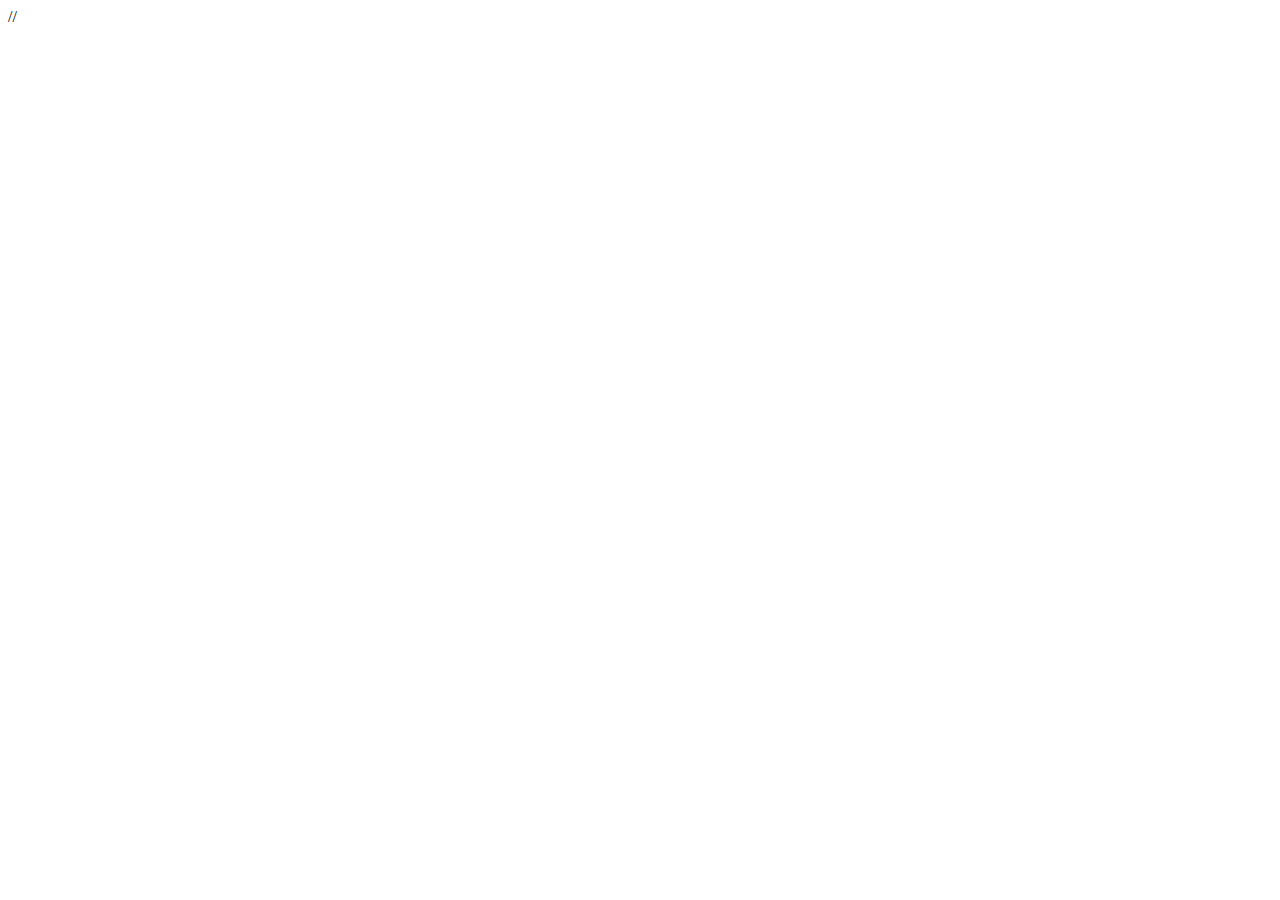
==== public/index.html @ 92245c6a "Update index.html" ====
<!DOCTYPE html>
<html lang="en">
  <head>
    <meta charset="utf-8" />
    <meta name="viewport" content="width=device-width, initial-scale=1" />

    <!-- Edit meta tags for SEO -->
    <title>MoSpace</title>
    <meta name="title" content="MoSpace">
    <meta name="description" content="Pesonal Portfolio & Blog">

    <!-- Open Graph / Facebook -->
    <meta property="og:type" content="website">
    <meta property="og:url" content="https://github.com/MoRaouf/">
    <meta property="og:title" content="MoSpace">
    <meta property="og:description" content="Pesonal Portfolio & Blog">
    <!-- Link to a hosted image -->
    <meta property="og:image" content="https://avatars.githubusercontent.com/MoRaouf">
    
    <!-- Twitter -->
    <meta property="twitter:card" content="summary_large_image">
    <meta property="twitter:url" content="https://github.com/MoRaouf/">
    <meta property="twitter:title" content="MoSpace">
    <meta property="twitter:description" content="Pesonal Portfolio & Blog">
    <!-- Link to a hosted image -->
    <meta property="twitter:image" content="https://avatars.githubusercontent.com/MoRaouf">

    <meta name="msapplication-TileColor" content="#603cba">
    <meta name="theme-color" content="#6c63ff" />

    <!-- Customize icons -->
    <link rel="icon" type="image/png" sizes="32x32" href="%PUBLIC_URL%/favicon-32x32.png">
    <link rel="icon" type="image/png" sizes="16x16" href="%PUBLIC_URL%/favicon-16x16.png">
    //<link rel="mask-icon" href="%PUBLIC_URL%/safari-pinned-tab.svg?v8=qAJ44G5Bm7" color="#885bd5">
    <link rel="shortcut icon" href="%PUBLIC_URL%/favicon.ico">
    <link rel="apple-touch-icon" sizes="180x180" href="%PUBLIC_URL%/apple-touch-icon.png">
	  <!--
      manifest.json provides metadata used when your web app is installed on a
      user's mobile device or desktop. See https://developers.google.com/web/fundamentals/web-app-manifest/
    -->
    <link rel="manifest" href="%PUBLIC_URL%/manifest.json" />
    
    <link rel=preload href="/static/media/Montserrat-Regular.ee653992.ttf" as="font" type="font/woff" crossorigin>
    <link rel=preload href="/static/media/Agustina.21f233e1.woff" as="font" type="font/woff" crossorigin>
    
    <!-- Global site tag (gtag.js) - Google Analytics -->
    <script async src="https://www.googletagmanager.com/gtag/js?id=UA-135618960-2"></script>
    <script>
      window.dataLayer = window.dataLayer || [];
      function gtag(){dataLayer.push(arguments);}
      gtag('js', new Date());

      gtag('config', 'UA-135618960-2');
    </script>

    <link rel="stylesheet" href="https://cdn.jsdelivr.net/gh/FortAwesome/Font-Awesome@5.15.4/css/all.min.css">


    <!--
      Notice the use of %PUBLIC_URL% in the tags above.
      It will be replaced with the URL of the `public` folder during the build.
      Only files inside the `public` folder can be referenced from the HTML.

      Unlike "/favicon.ico" or "favicon.ico", "%PUBLIC_URL%/favicon.ico" will
      work correctly both with client-side routing and a non-root public URL.
      Learn how to configure a non-root public URL by running `npm run build`.
    -->
  </head>
  <body>
    <noscript>You need to enable JavaScript to run this app.</noscript>
    <div id="root"></div>
    <!--
      This HTML file is a template.
      If you open it directly in the browser, you will see an empty page.

      You can add webfonts, meta tags, or analytics to this file.
      The build step will place the bundled scripts into the <body> tag.

      To begin the development, run `npm start` or `yarn start`.
      To create a production bundle, use `npm run build` or `yarn build`.
    -->
  </body>
</html>
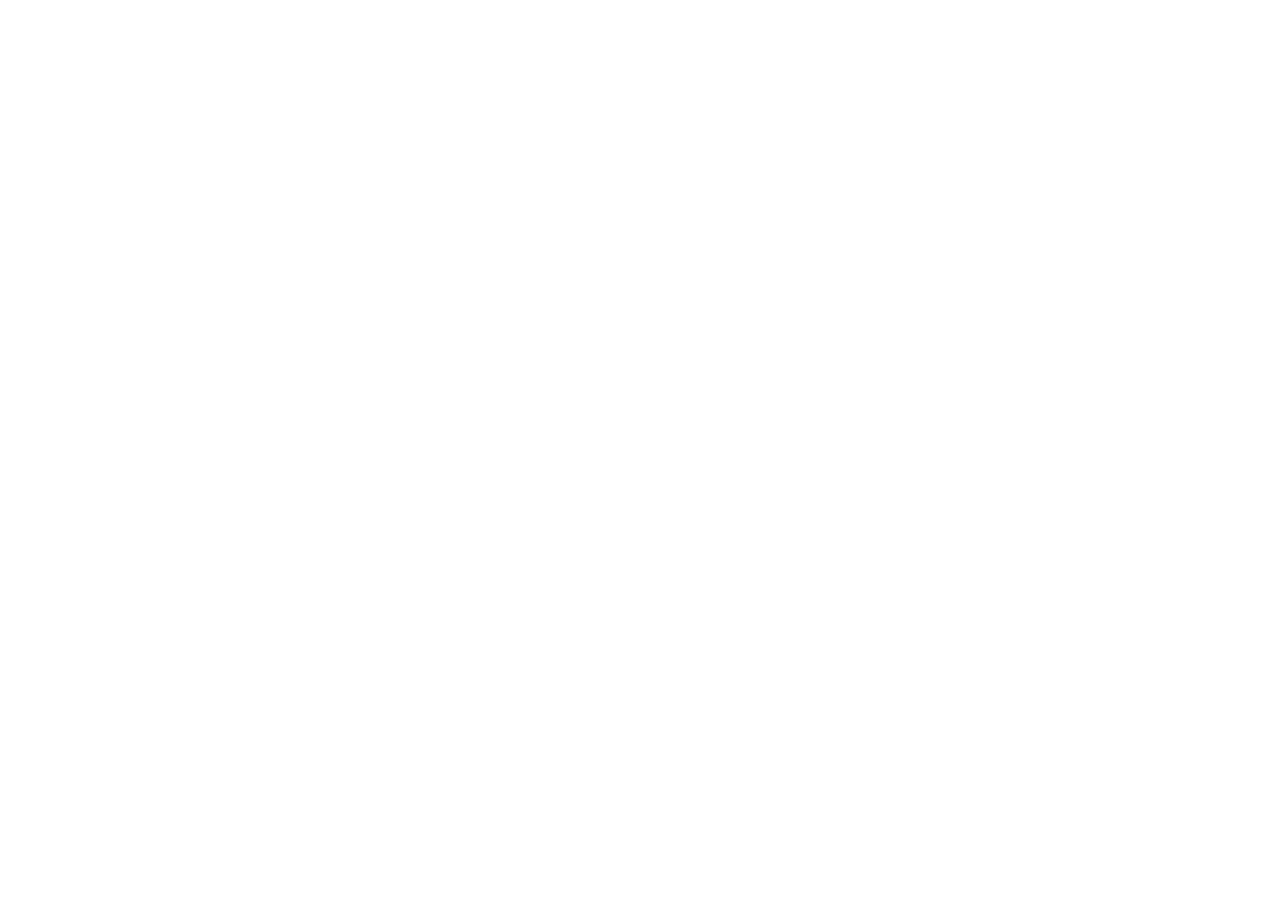
==== commit ff23032d: "Update index.html" ====
--- a/public/index.html
+++ b/public/index.html
@@ -31,7 +31,7 @@
     <!-- Customize icons -->
     <link rel="icon" type="image/png" sizes="32x32" href="%PUBLIC_URL%/favicon-32x32.png">
     <link rel="icon" type="image/png" sizes="16x16" href="%PUBLIC_URL%/favicon-16x16.png">
-    //<link rel="mask-icon" href="%PUBLIC_URL%/safari-pinned-tab.svg?v8=qAJ44G5Bm7" color="#885bd5">
+    <link rel="mask-icon" href="%PUBLIC_URL%/safari-pinned-tab.svg?v8=qAJ44G5Bm7" color="#885bd5">
     <link rel="shortcut icon" href="%PUBLIC_URL%/favicon.ico">
     <link rel="apple-touch-icon" sizes="180x180" href="%PUBLIC_URL%/apple-touch-icon.png">
 	  <!--
